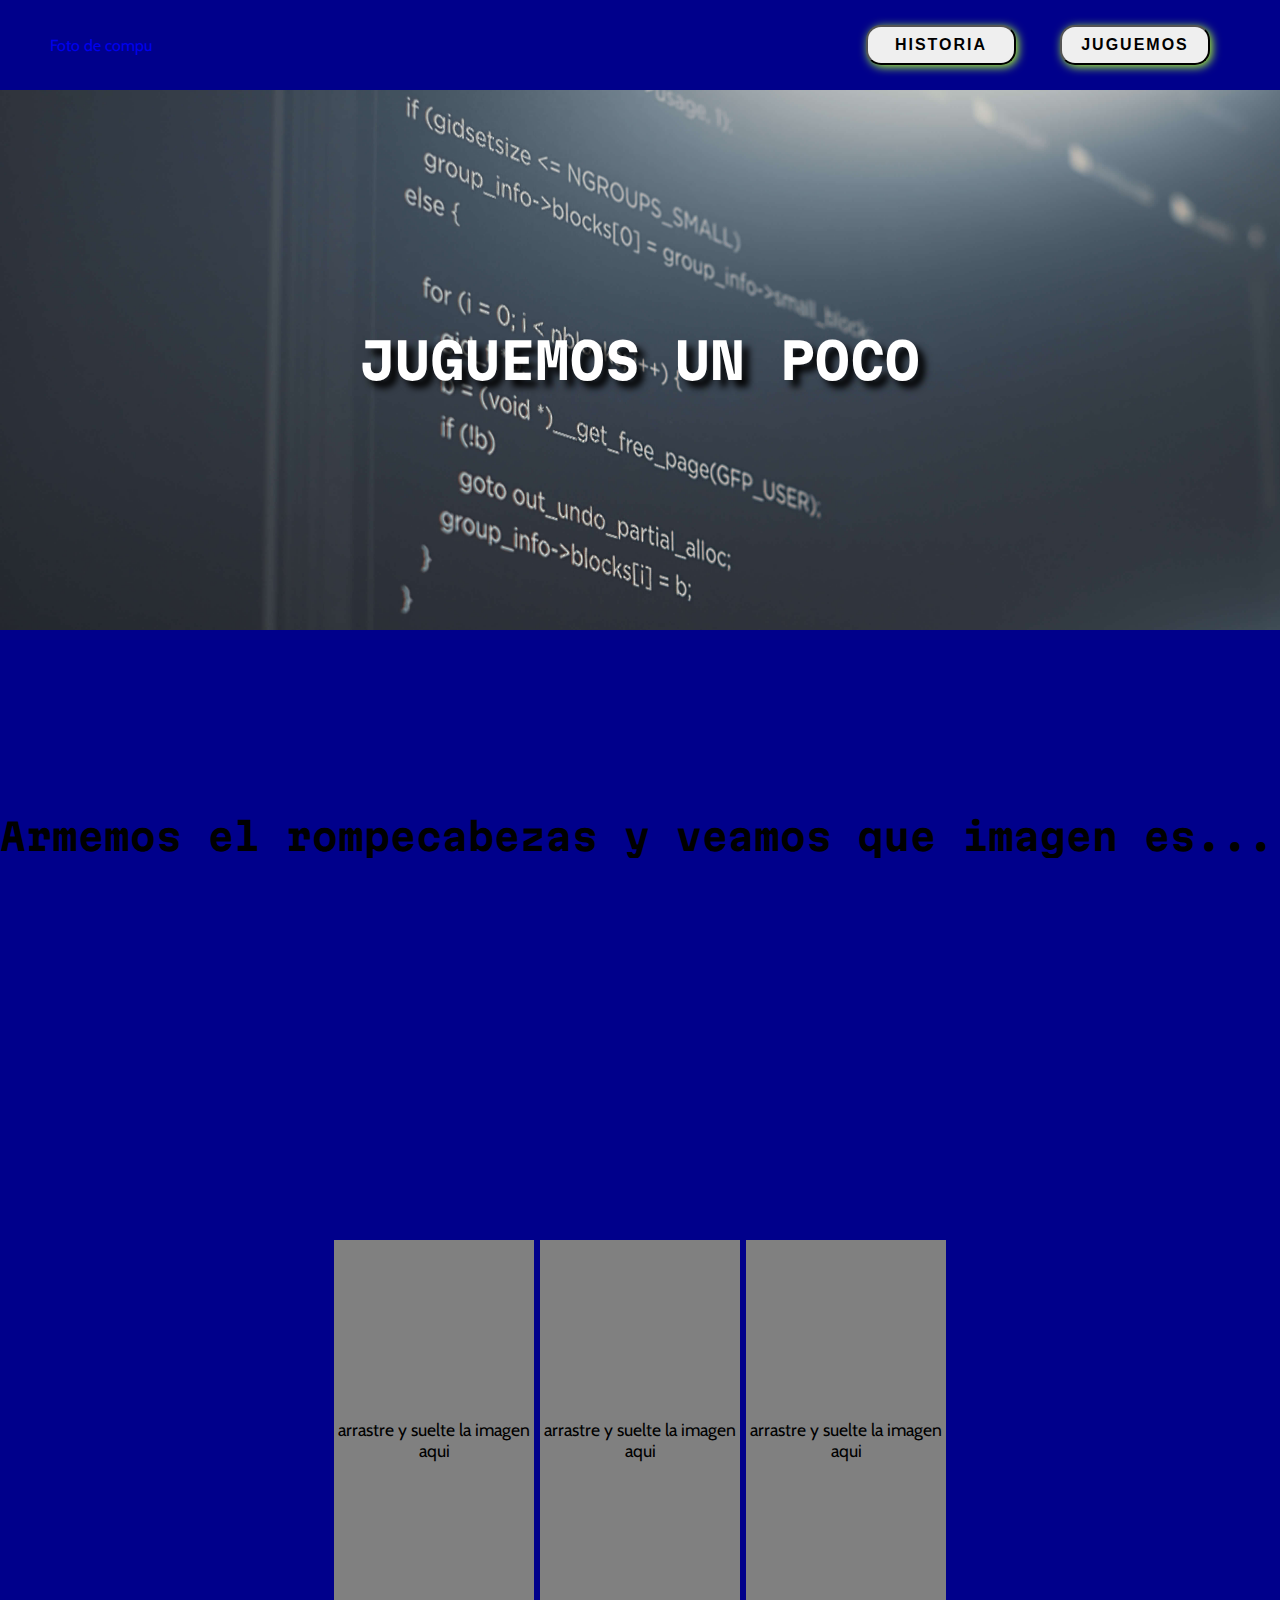
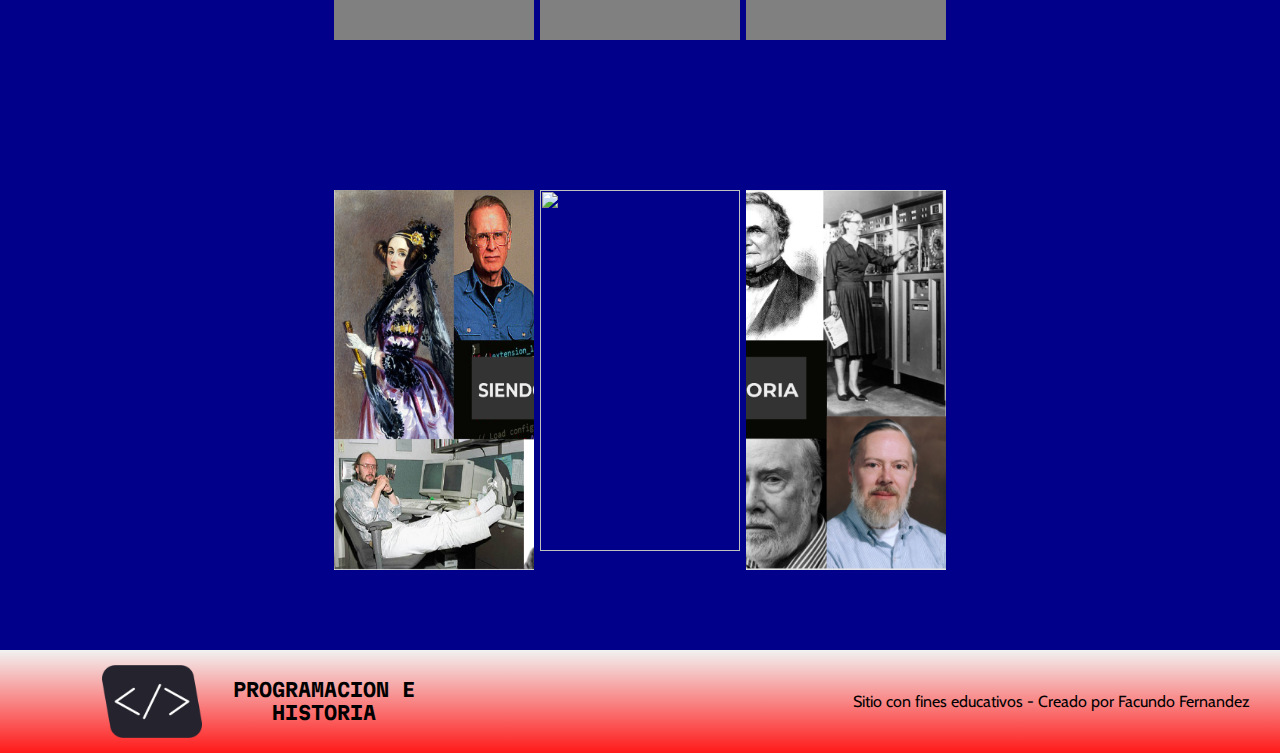
==== Info-Trabajo-Final/Games.html @ c3c80dd8 "first commit" ====
<!DOCTYPE html>
<html lang="en">

<head>
    <meta charset="UTF-8">
    <meta http-equiv="X-UA-Compatible" content="IE=edge">
    <link rel="stylesheet" href="./Style.css">
    <meta name="viewport" content="width=device-width, initial-scale=1.0">
    <title>Historia de la programacion</title>
</head>

<body>

    <nav>
    
        <div><a href="./Index.html">Foto de compu</a> </div>
    
        <div id="botonesNav">
            <button> <a href="./History.html">Historia</a> </button>
            <button class="displayNone"> <a href="./Games.html">Juguemos</a> </button>
        </div>
    
    </nav>

    <header>
       

        <div>
            <h1>Juguemos un poco</h1>
        </div>

    </header>

    <main id="mainGames">

        <div class="textoMainGames">
    
        <h2>Armemos el rompecabezas y veamos que imagen es...</h2>

        </div>

        <div class="puzzle">
            <div>arrastre y suelte la imagen aqui</div>
            <div>arrastre y suelte la imagen aqui</div>
            <div>arrastre y suelte la imagen aqui</div>
        </div>
        
        <div class="puzzleImages">
            <div><img src="./assets/imagenes/Rompe1.png" alt=""></div>
            <div><img src="./assets/imagenes/Rompe2.png" alt=""></div>
            <div><img src="./assets/imagenes/Rompe3.png" alt=""></div>
        </div>
    
    </main>

    <footer>

        <div>
            <img src="./assets/imagenes/logo.png" alt="">
            <h3>Programacion e Historia</h3>
        </div>

        <p>Sitio con fines educativos - Creado por Facundo Fernandez</p>

    </footer>



    <script src="./script.js"></script>
</body>

</html>
---- Info-Trabajo-Final/Style.css ----
@import url('https://fonts.googleapis.com/css2?family=Martian+Mono:wght@200;400;700&display=swap');
@import url('https://fonts.googleapis.com/css2?family=Cabin:wght@400;700&display=swap');

/* font-family: 'Martian Mono',
monospace; */

/* font-family: 'Cabin',
sans-serif; */

/* -------------------------- Paleta de colores --------------------------- */

:root {

    --colorRed: rgba(255, 0, 0, 0.9);
    --colorGrey: rgba(128, 128, 128, 0.1);


}

/* -------------------------- Resets and general styles --------------------------- */


* {
    box-sizing: border-box;
    margin: 0;
    padding: 0;
    /* border: 2px red solid; */
}

body {
    width: 100%;
    font-family: 'Cabin', sans-serif;
}

h1,
h2,
h3,
h4 {
    font-family: 'Martian Mono', monospace;
}

a {
    text-decoration: none;
}

header,
main,
footer,
nav,
section,
section article,
header div,
footer div,
.mainHistory section div,
#mainGame,
.puzzle,
.puzzleImages,
.textoMainGames {
    display: flex;
    justify-content: center;
    align-items: center;
}

/*------------------ Animacion--------------- */

@keyframes animacionH2 {
    0% {
        color: var(red);
        padding-left: 0;
    }

    50% {
        color: black;
        padding-left: 70%;
    }

    100% {
        color: white;
        padding-left: 0px;
    }
}


/* ------------------Header--------------------- */

header {
    flex-direction: column;
}

/* -----------Nav----------- */

nav {
    width: 100%;
    height: auto;
    background-color: darkblue;
    justify-content: space-between;
    flex-wrap: wrap;
    padding: 25px 50px;
}

#botonesNav,
#botones,
#playPausa {
    flex-wrap: wrap;
}

nav button,
main section article button {
    width: 150px;
    height: 40px;
    margin: 0px 20px;
    border-radius: 15px;
    text-transform: uppercase;
    font-size: 1rem;
    letter-spacing: 2px;
    font-weight: 700;
    box-shadow: 2px 2px 10px greenyellow;
    cursor: pointer;
    flex-wrap: wrap;
}

nav button a {
    color: black;
}

/* -----------Div Header ----------------- */

header>div {
    width: 100%;
    height: 60vh;
    background-image: url(./assets/imagenes/codigo.jpg);
    background-size: cover;
    background-attachment: fixed;
}

header div h1 {
    text-transform: uppercase;
    color: white;
    font-size: min(2vw + 1.5rem);
    /*responsive*/
    text-shadow: 7px 7px 7px black;
    text-align: center;
}

/* ----------------- Main -----------------*/

main {
    width: 100%;
    flex-direction: column;
    background-color: darkblue;
    min-height: 100vh;
    height: auto;

}

main h2 {
    width: 100%;
    margin-bottom: 10%;
    font-size: min(2vw + 1rem);
    animation: animacionH2 15s linear infinite;
}

main section {
    flex-wrap: wrap;
    justify-content: space-around;

}

main section article {
    width: 25%;
    min-width: 300px;
    height: 30vw;
    min-height: 300px;
    flex-direction: column;
    background-color: red;
    justify-content: space-between;
    margin-bottom: 30px;
    border-radius: 20px;

}

main section article img {
    width: 90%;
    border-radius: 20px;
    margin: 20px;
}

main section article button {
    margin-bottom: 20px;
    text-transform: initial;
    box-shadow: none;
}

/* ------------------footer------------------ */

footer {
    flex-wrap: wrap;
    width: 100%;
    height: auto;
    justify-content: space-between;
    padding: 15px 30px;
    background-image: linear-gradient(var(--colorGrey), var(--colorRed));
}

footer div {
    width: 40%;
    text-align: center;
    text-transform: uppercase;
    flex-wrap: wrap;
    justify-content: center;

}

footer img {
    width: 100px;
}

footer h3 {
    width: 50%;

}

/* ------------------------History------------------------------------ */

.mainHistory {
    width: 100%;
}

.mainHistory section div {
    margin: 40px;
}

.mainHistory h3 {
    width: 50%;
    text-align: center;
    font-size: min(1vw + 0.5rem);

}

.mainHistory section p {
    width: 50%;
}

.mainHistory .h3Size {
    width: 20vw;
}

.mainHistory .p3Size {
    width: 75vw;
}

.seccionVideo {
    flex-direction: column;
    margin-bottom: 5vh;
    width: 100%;
}

#video {
    width: 50vw;
    height: auto;
}

.seccionVideo h3 {
    margin-top: 15vh;
    margin-bottom: 5vh;
    width: 80%;
}

#botones {
    /* border: solid red 2px ; */
    width: 90%;
    background-color: beige;
    display: flex;
    gap: 25px;
    justify-content: space-between;
    flex-wrap: wrap;

}

#botones button {
    width: 50px;
}


/* ------------------------------Pagina Juego------------------------------ */

@keyframes moving {

    0% {
        transform: translateX(100vw);
    }

    100% {
        transform: translateX(-100vw);
    }

}

.textoMainGames {
    width: 100%;
    overflow: hidden;
}


#mainGames h2 {
    font-size: min(2vw + 0.7rem);
    overflow: hidden;
    animation: moving 15s linear infinite;
}

#mainGames>div {
    height: 60vh;
    width: 100%;

}

#mainGames>div div {

    width: 15%;
    min-width: 200px;
    display: flex;
    align-items: center;
    text-align: center;
    height: 400px;
    margin: 3px;
    font-size: min(0.5vw + 0.7rem);
}

#mainGames>div img {
    height: 95%;
    width: 100%;

}

.puzzle div {
    background-color: gray;
    margin: 3px;
}

/* ------------------Media Query------------------ */



/* ------------------800px------------------ */

@media (max-width: 800px) {

    /* Template */

    body {
        display: grid;
        grid-template-areas:
            "nav header"
            "nav main"
            "nav footer";
        grid-template-columns: 150px 1fr;
        grid-template-rows: 40vh auto 30vh;
    }

    nav {
        grid-area: nav;
    }

    header {
        grid-area: header;
    }

    main {
        grid-area: main;
    }

    footer {
        grid-area: footer;
    }



    /* ------------Nav-------------- */

    nav {
        height: 100vh;
        flex-direction: column;
        justify-content: flex-start;
        margin: 0;
        padding:0;
    }

    nav button{
        margin: 0;
    }

    .displayNone{
        display: none;
    }

    

}
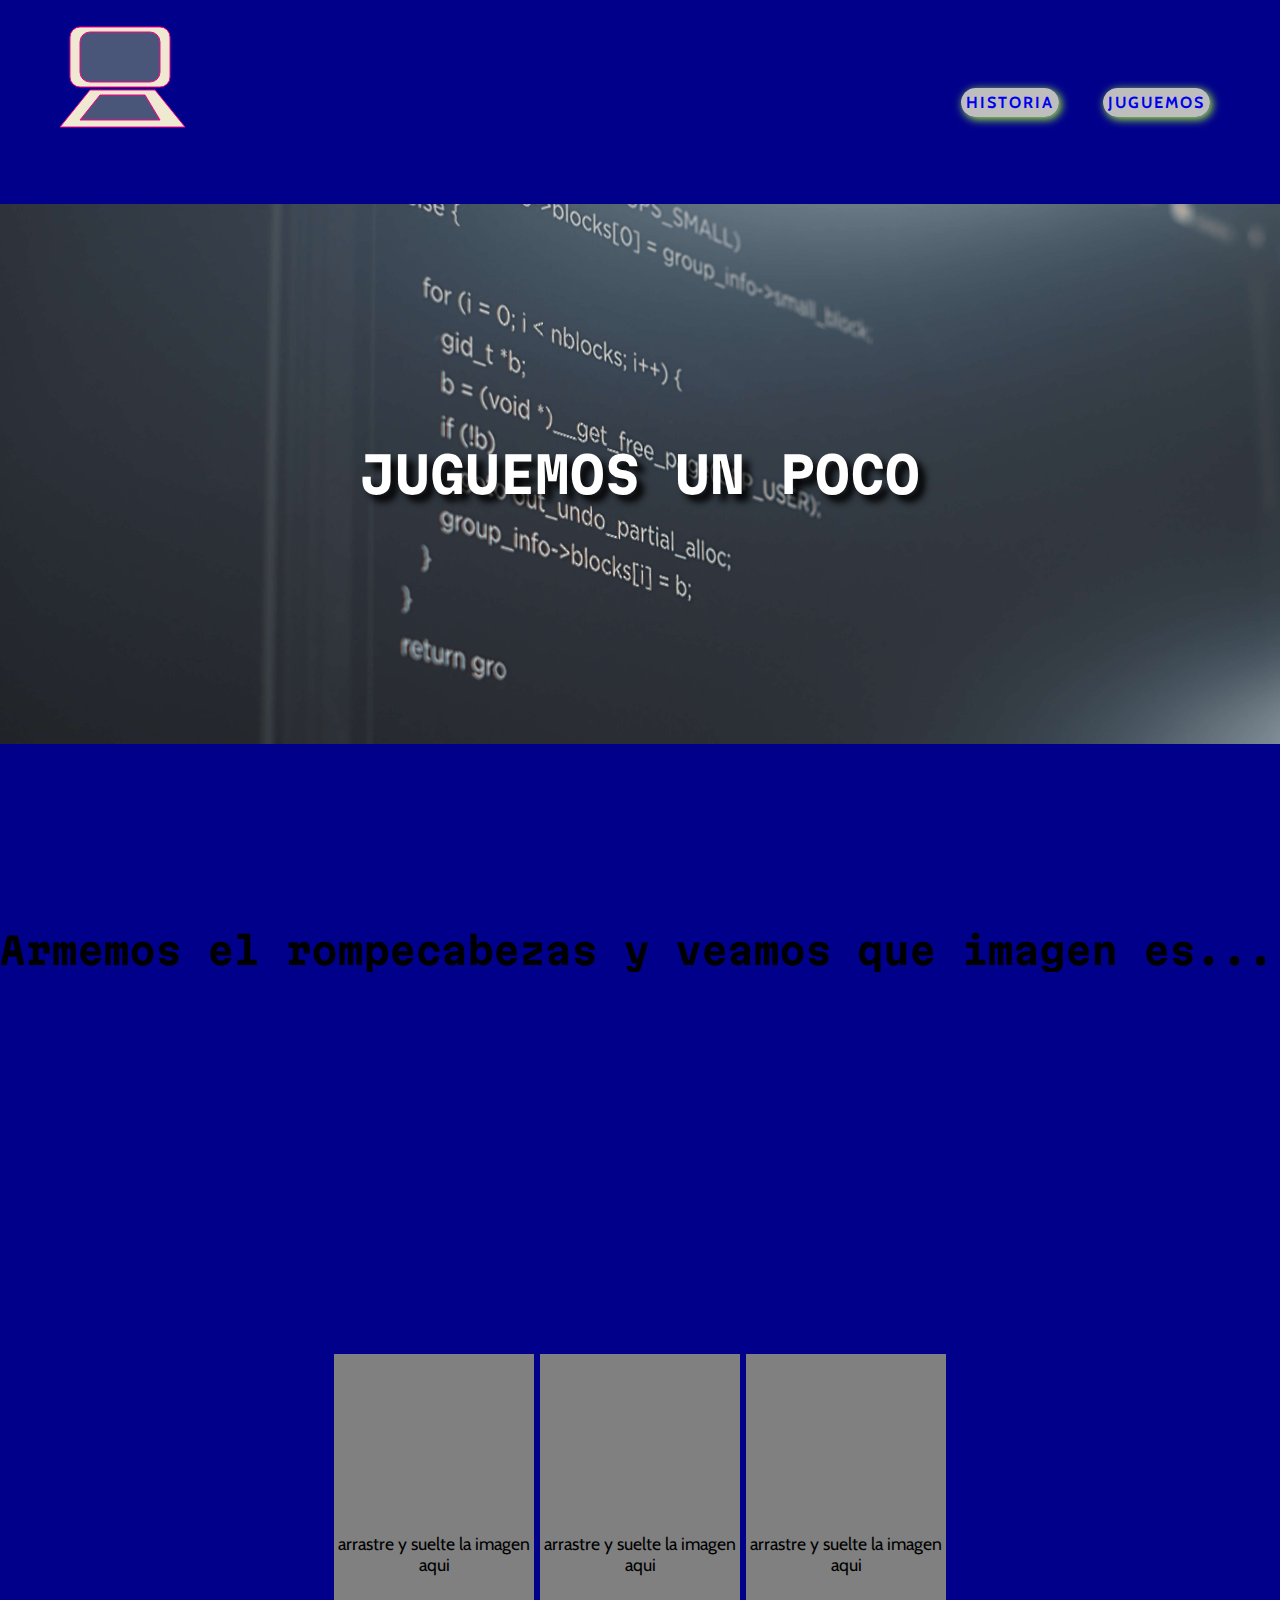
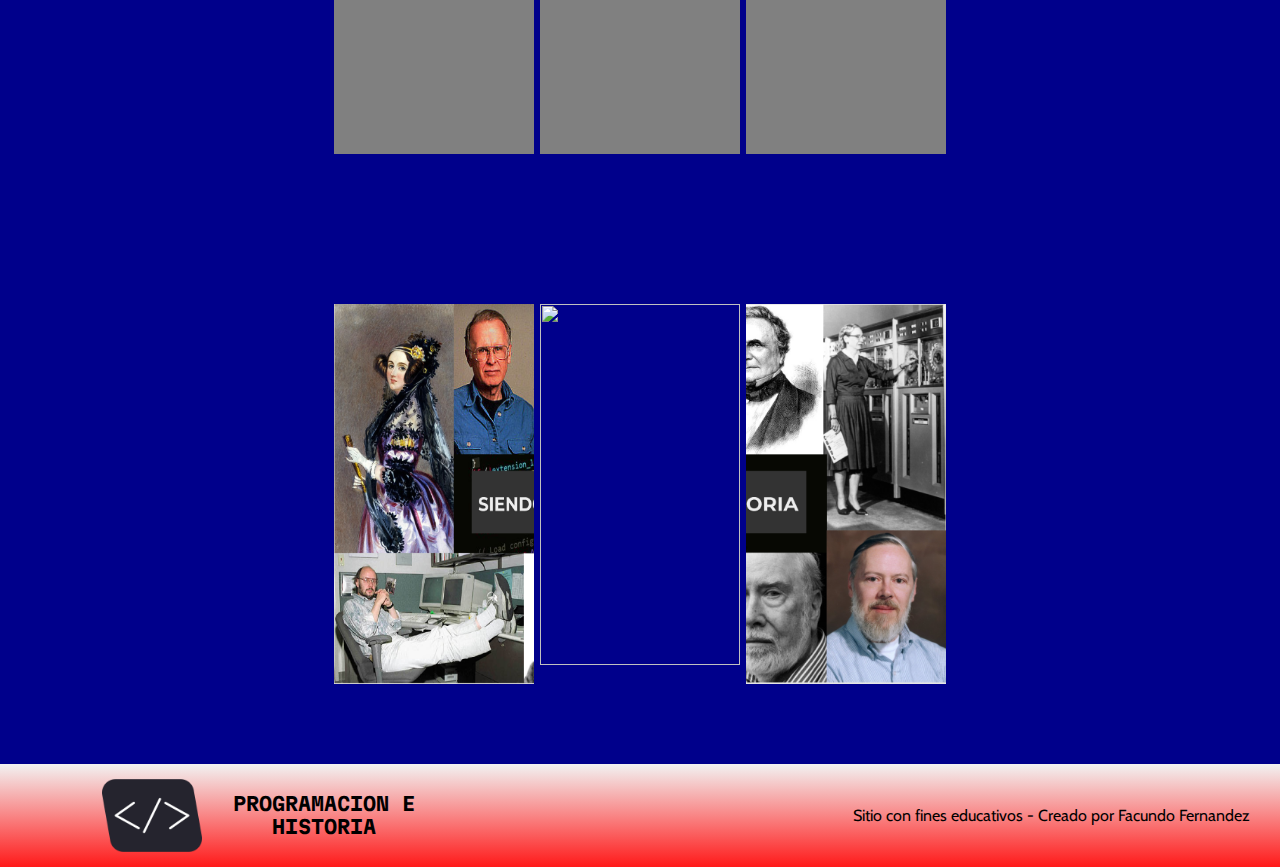
==== commit b75d3142: "svg finished" ====
--- a/Info-Trabajo-Final/Games.html
+++ b/Info-Trabajo-Final/Games.html
@@ -13,11 +13,24 @@
 
     <nav>
     
-        <div><a href="./Index.html">Foto de compu</a> </div>
+        <div><a href="./Index.html"></button><svg>
+    
+                    <rect x="20" y="2" width="100px" height="60px" fill="#F0E9D2" stroke="#ff0088" rx="10"></rect>
+    
+                    <rect x="30" y="7" width="80px" height="50px" fill="#495579" stroke="#ff0088" rx="10"></rect>
+    
+                    <polygon stroke="#ff0088" width="200px" height="200px" points="40 65 ,105 65,135 102,10 102"
+                        fill="#F0E9D2">
+                    </polygon>
+    
+                    <polygon stroke="#ff0088" width="100px" height="100px" points="50 70 ,95 70,110 95,30 95"
+                        fill="#495579"></polygon>
+    
+                </svg></a> </div>
     
         <div id="botonesNav">
-            <button> <a href="./History.html">Historia</a> </button>
-            <button class="displayNone"> <a href="./Games.html">Juguemos</a> </button>
+            <a class="historiaNav" href="./History.html">Historia</a>
+            <a class="gamesNav" href="./Games.html" class="displayNone">Juguemos</a>
         </div>
     
     </nav>
--- a/Info-Trabajo-Final/Style.css
+++ b/Info-Trabajo-Final/Style.css
@@ -104,7 +104,8 @@
     flex-wrap: wrap;
 }
 
-nav button,
+.historiaNav,
+.gamesNav,
 main section article button {
     width: 150px;
     height: 40px;
@@ -117,6 +118,8 @@
     box-shadow: 2px 2px 10px greenyellow;
     cursor: pointer;
     flex-wrap: wrap;
+    background-color: rgb(190, 190, 190);
+    padding: 5px;
 }
 
 nav button a {
@@ -382,17 +385,17 @@
         flex-direction: column;
         justify-content: flex-start;
         margin: 0;
-        padding:0;
-    }
-
-    nav button{
+        padding: 0;
+    }
+
+    nav button {
         margin: 0;
     }
 
-    .displayNone{
+    .displayNone {
         display: none;
     }
 
-    
+
 
 }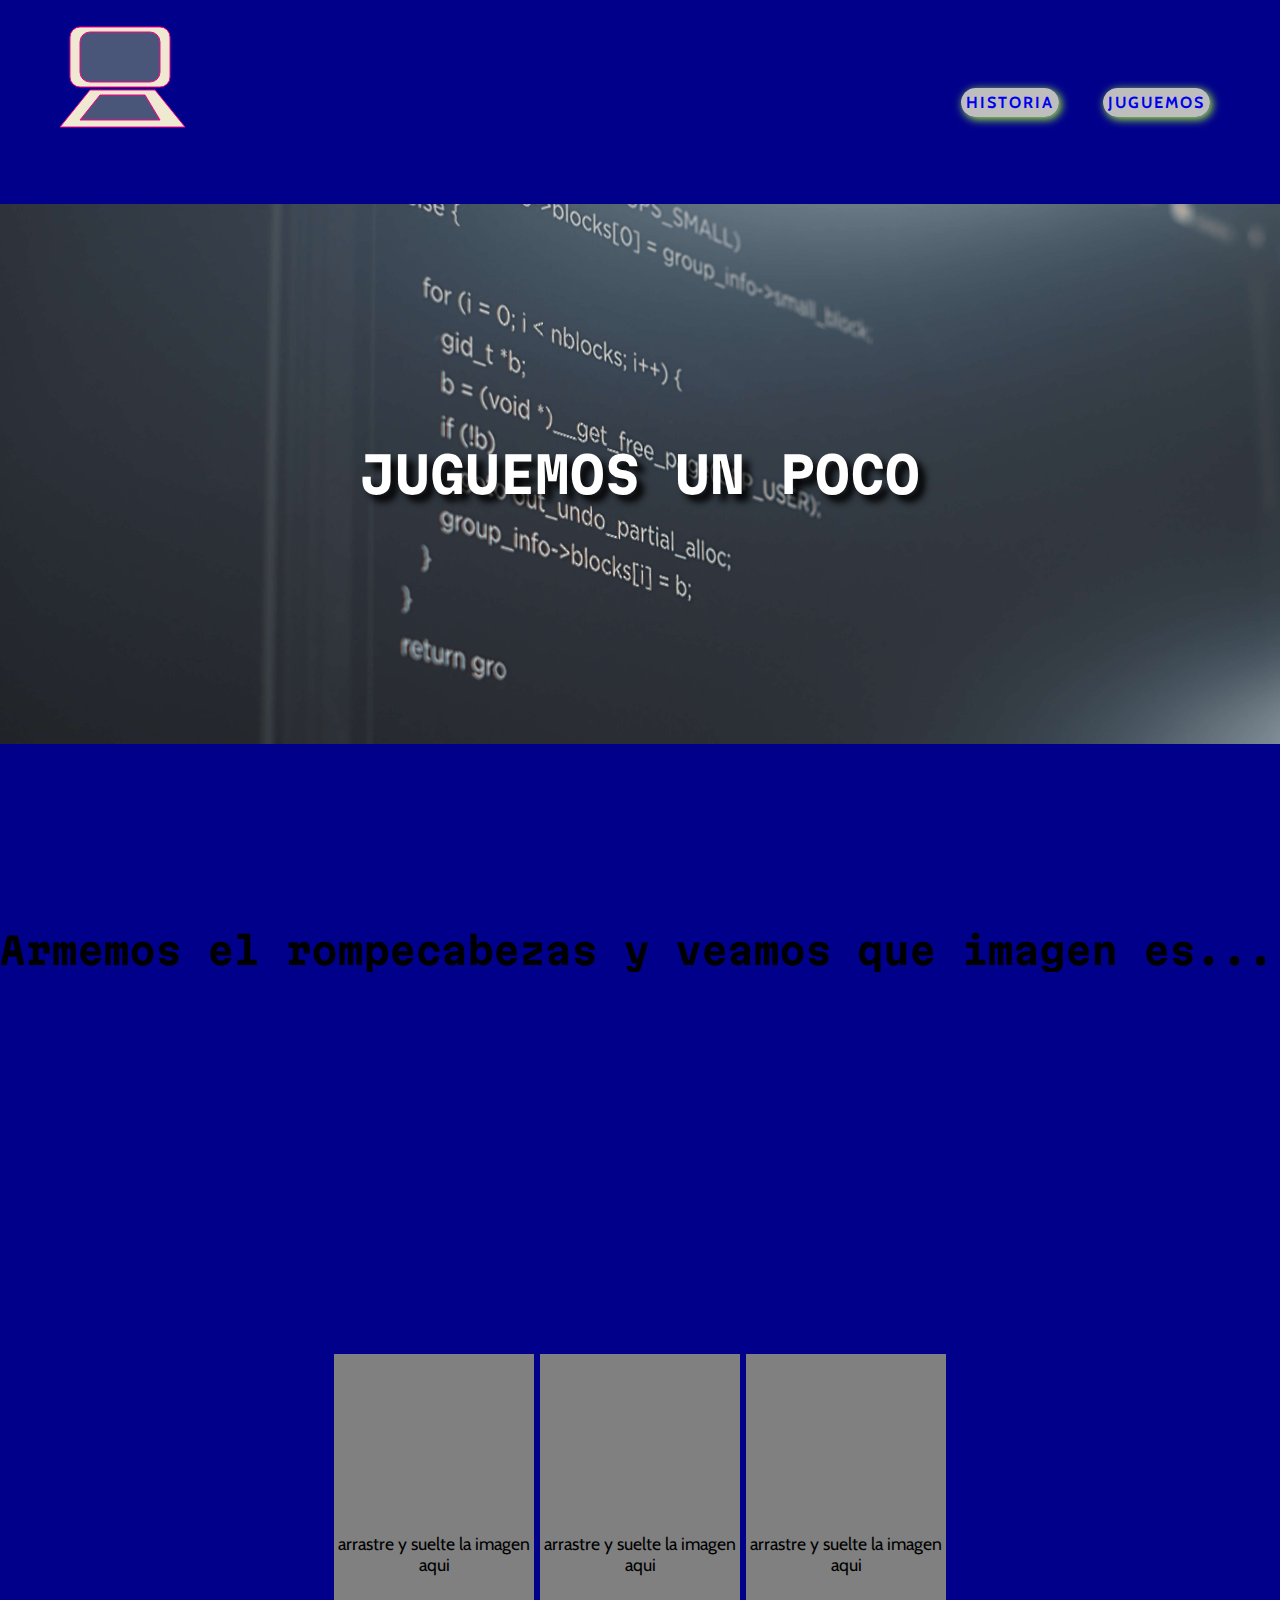
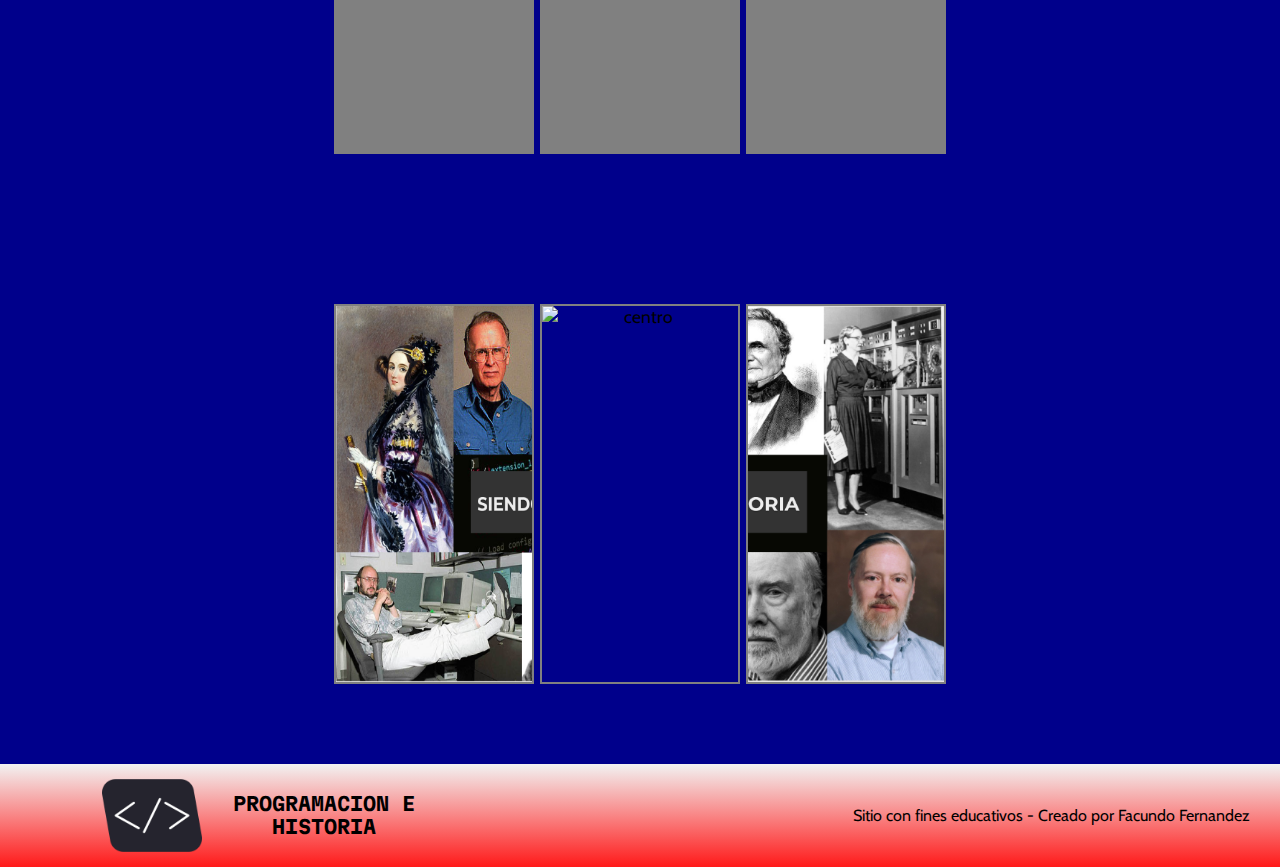
==== commit 7d21a0ab: "trabajo finalizado" ====
--- a/Info-Trabajo-Final/Games.html
+++ b/Info-Trabajo-Final/Games.html
@@ -53,15 +53,15 @@
         </div>
 
         <div class="puzzle">
-            <div>arrastre y suelte la imagen aqui</div>
-            <div>arrastre y suelte la imagen aqui</div>
-            <div>arrastre y suelte la imagen aqui</div>
+            <div class="destino1">arrastre y suelte la imagen aqui</div>
+            <div class="destino2">arrastre y suelte la imagen aqui</div>
+            <div class="destino3">arrastre y suelte la imagen aqui</div>
         </div>
         
         <div class="puzzleImages">
-            <div><img src="./assets/imagenes/Rompe1.png" alt=""></div>
-            <div><img src="./assets/imagenes/Rompe2.png" alt=""></div>
-            <div><img src="./assets/imagenes/Rompe3.png" alt=""></div>
+            <div><img id="img1" src="./assets/imagenes/Rompe1.png" alt="izquierda"></div>
+            <div><img id="img2" src="./assets/imagenes/Rompe2.png" alt="centro"></div>
+            <div><img id="img3" src="./assets/imagenes/Rompe3.png" alt="derecha"></div>
         </div>
     
     </main>
--- a/Info-Trabajo-Final/Style.css
+++ b/Info-Trabajo-Final/Style.css
@@ -332,6 +332,7 @@
 #mainGames>div img {
     height: 95%;
     width: 100%;
+    border: 2px solid grey;
 
 }
 
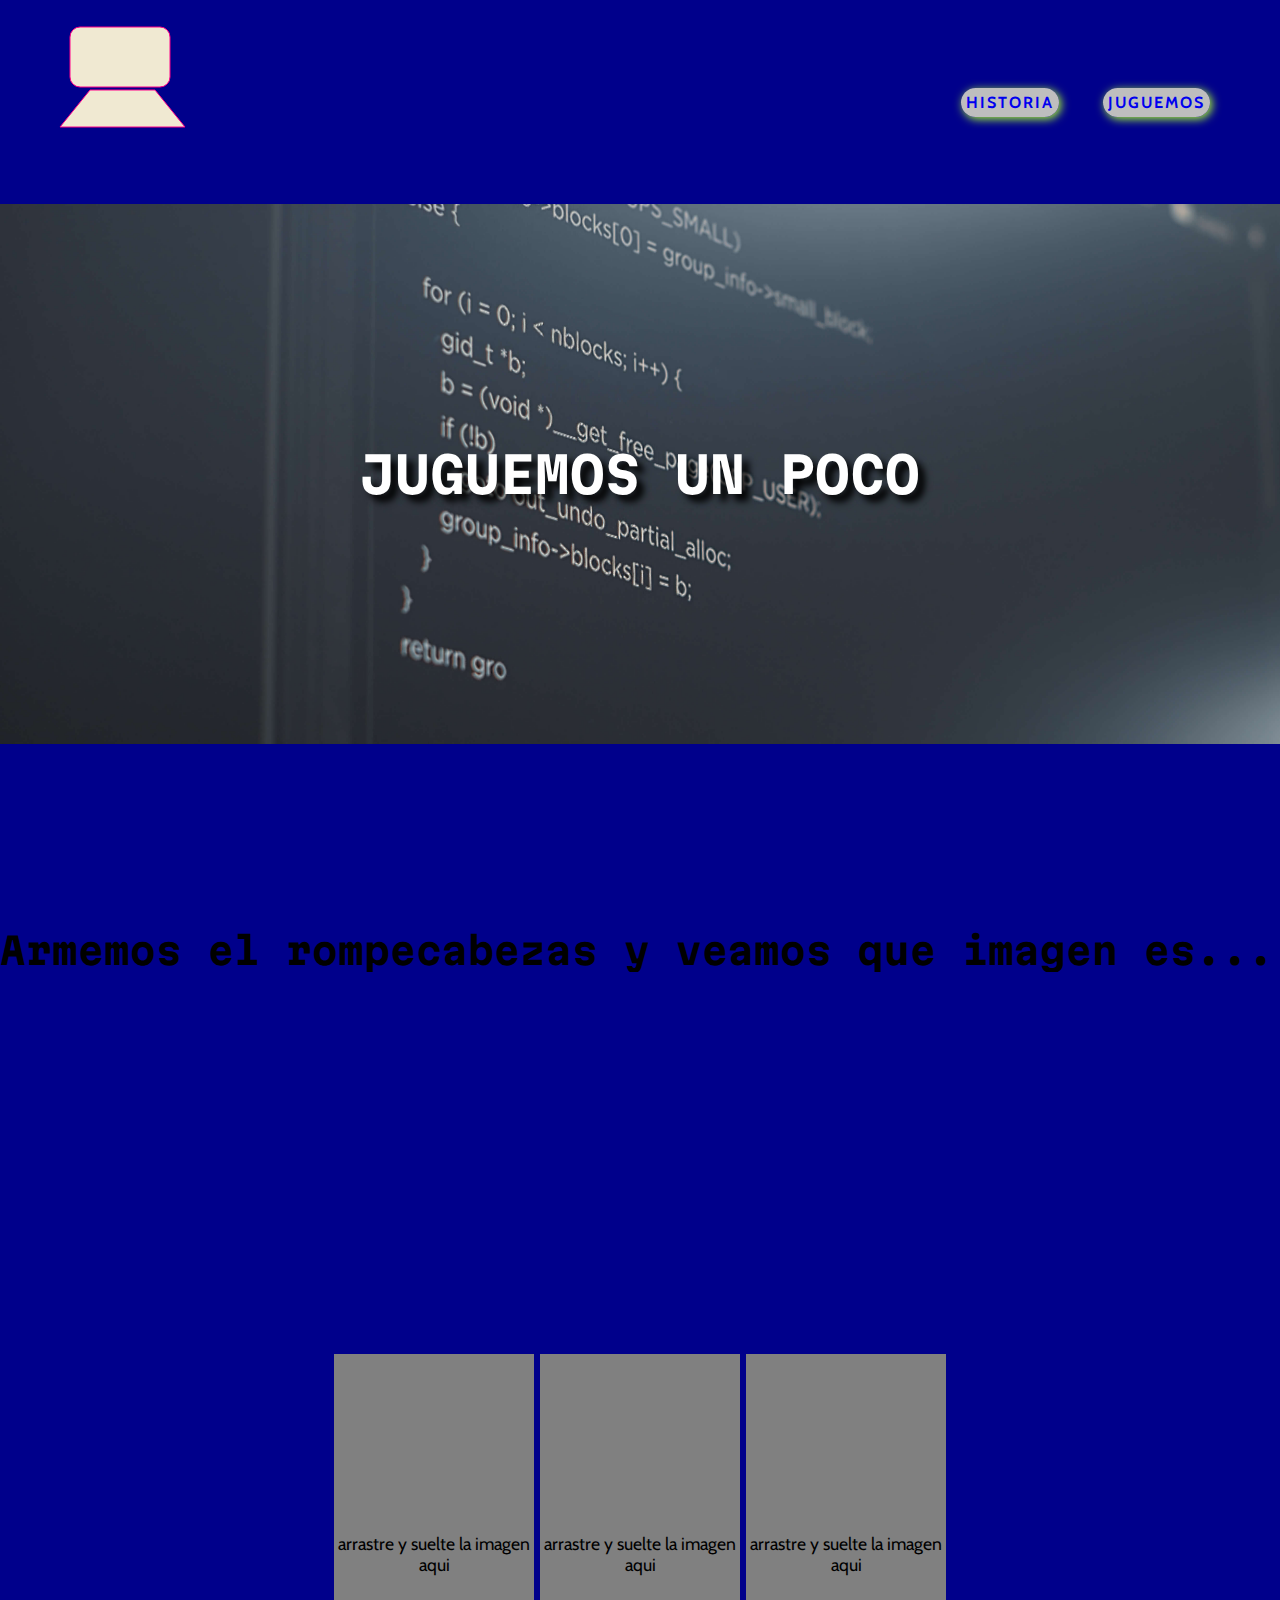
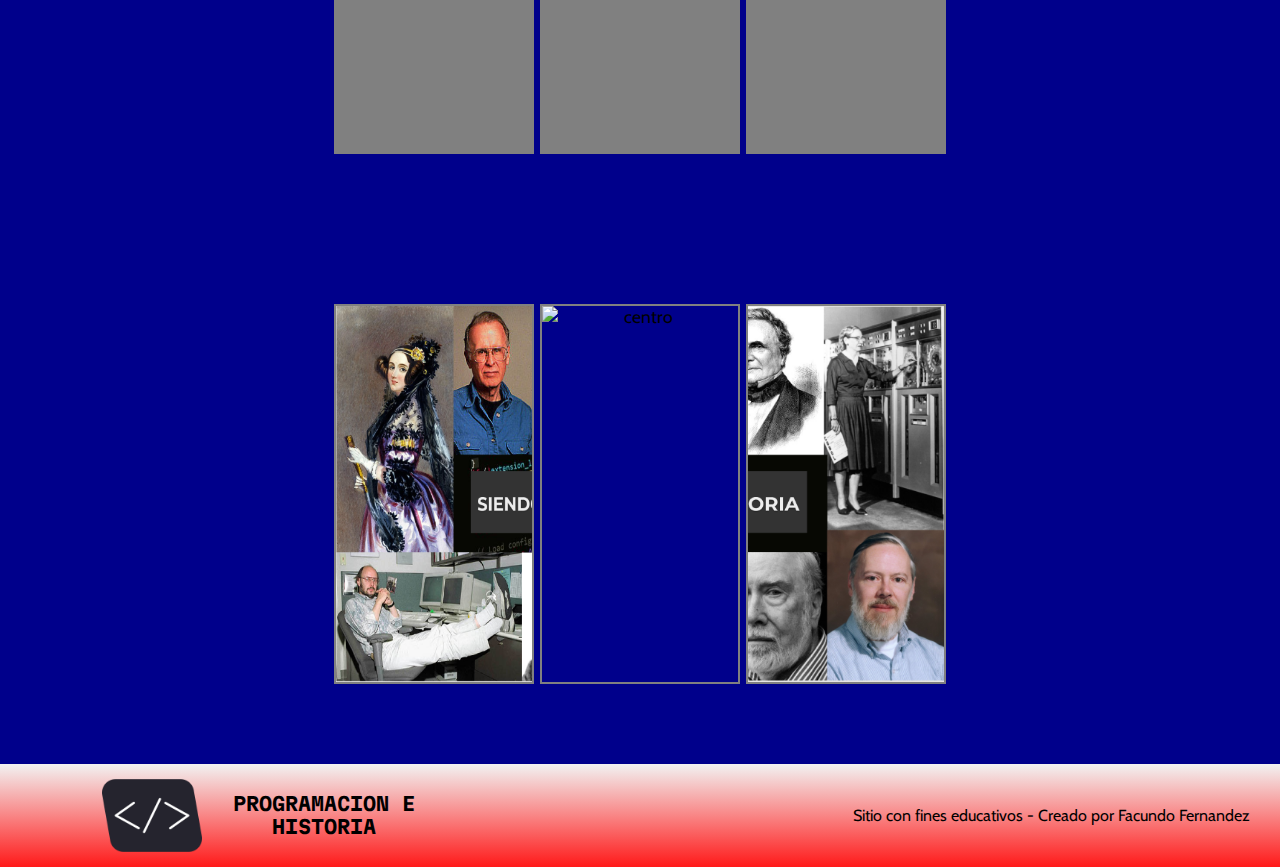
==== commit 9d8e2ae5: "Animacion agregada, que me habia olvidado :)" ====
--- a/Info-Trabajo-Final/Games.html
+++ b/Info-Trabajo-Final/Games.html
@@ -15,16 +15,16 @@
     
         <div><a href="./Index.html"></button><svg>
     
-                    <rect x="20" y="2" width="100px" height="60px" fill="#F0E9D2" stroke="#ff0088" rx="10"></rect>
-    
-                    <rect x="30" y="7" width="80px" height="50px" fill="#495579" stroke="#ff0088" rx="10"></rect>
-    
-                    <polygon stroke="#ff0088" width="200px" height="200px" points="40 65 ,105 65,135 102,10 102"
-                        fill="#F0E9D2">
+                    <rect x="20" y="2" width="100px" height="60px" fill="#F0E9D2" stroke="#ff0088" rx="10" class="caida1"></rect>
+                    
+                    <rect x="30" y="7" width="80px" height="50px" fill="#495579" stroke="#ff0088" rx="10" class="caida2"></rect>
+                    
+                    <polygon stroke="#ff0088" width="200px" height="200px" points="40 65 ,105 65,135 102,10 102" fill="#F0E9D2"
+                        class="caida1">
                     </polygon>
-    
-                    <polygon stroke="#ff0088" width="100px" height="100px" points="50 70 ,95 70,110 95,30 95"
-                        fill="#495579"></polygon>
+                    
+                    <polygon stroke="#ff0088" width="100px" height="100px" points="50 70 ,95 70,110 95,30 95" fill="#495579" class="caida2">
+                    </polygon>
     
                 </svg></a> </div>
     
--- a/Info-Trabajo-Final/Style.css
+++ b/Info-Trabajo-Final/Style.css
@@ -126,6 +126,46 @@
     color: black;
 }
 
+.caida1 {
+    animation-name: caida1;
+    animation-duration: 1.5s;
+    animation-timing-function: ease-in;
+
+}
+
+.caida2 {
+    opacity: 0;
+    animation-name: caida2;
+    animation-duration: 1s;
+    animation-delay: 1s;
+    animation-fill-mode: forwards;
+    animation-timing-function: ease-in;
+}
+
+@keyframes caida1 {
+    from {
+        opacity: 0;
+        transform: translate(0, -10px);
+    }
+
+    to {
+        opacity: 1;
+        transform: translate(0, 0);
+    }
+}
+
+@keyframes caida2 {
+    from {
+        opacity: 0;
+        transform: translate(0, -10px);
+    }
+
+    to {
+        opacity: 1;
+        transform: translate(0, 0);
+    }
+}
+
 /* -----------Div Header ----------------- */
 
 header>div {
